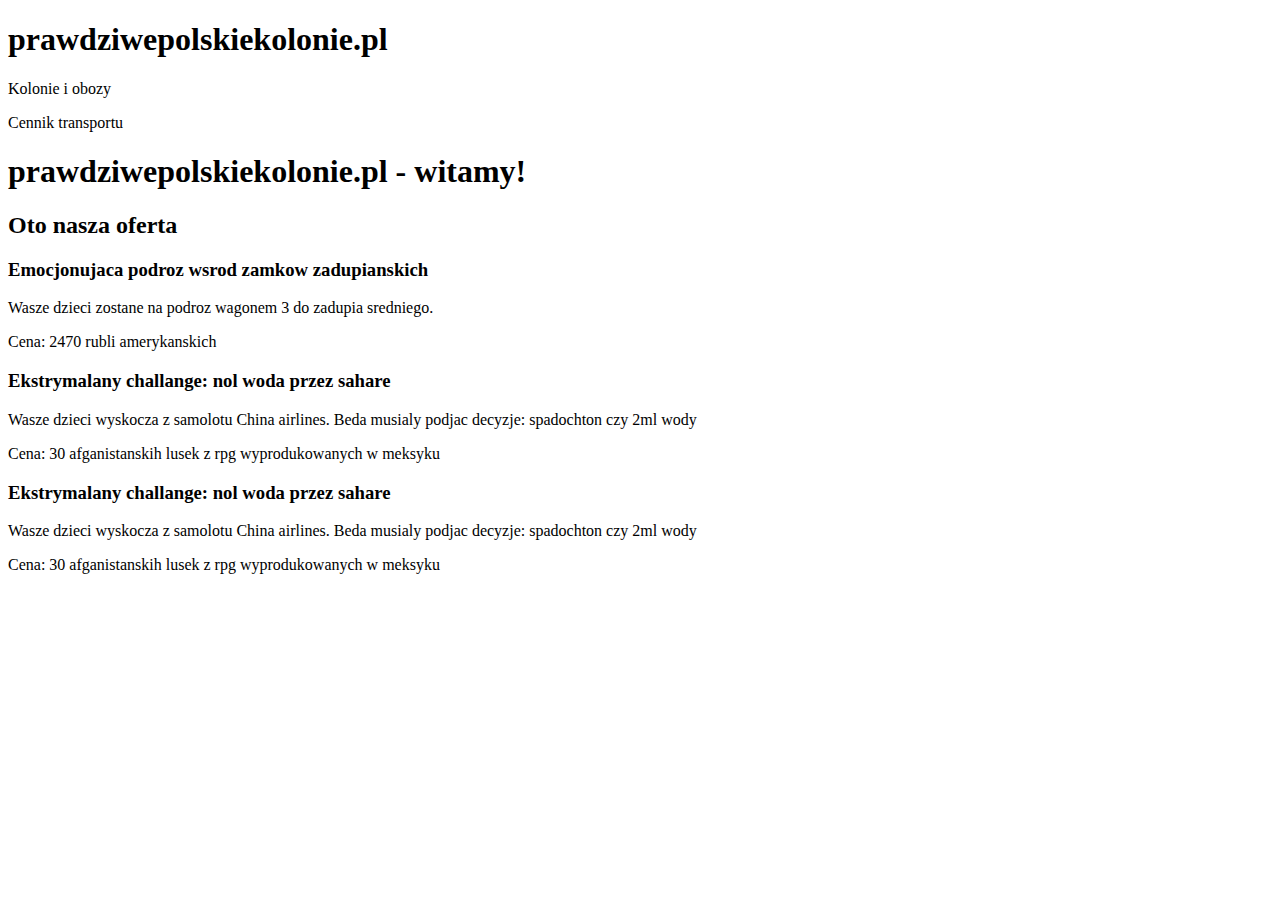
==== src/index.html @ 3d9823f6 "strona glowna go brrrrrr" ====
<!DOCTYPE html>
<html lang="pl">
<head>
    <meta charset="UTF-8">
    <meta name="viewport" content="width=device-width, initial-scale=1.0">
    <title>prawdziwepolskiekolonie.pl - Najlepsze kolonie w Polsce!</title>
</head>
<body>
    <div id="navbar">
        <h1>prawdziwepolskiekolonie.pl</h1>
        <div id="items">
            <p>Kolonie i obozy</p>
            <p>Cennik transportu</p>
        </div>
    </div>
    <div id="body">
        <h1>prawdziwepolskiekolonie.pl - witamy!</h1>
        <h2>Oto nasza oferta</h2>
        <div id="kolonie">
            <div class="karta">
                <h3>Emocjonujaca podroz wsrod zamkow zadupianskich</h3>
                <p>Wasze dzieci zostane na podroz wagonem 3 do zadupia sredniego.</p>
                <p>Cena: 2470 rubli amerykanskich</p>
            </div>            
            <div class="karta">
                <h3>Ekstrymalany challange: nol woda przez sahare</h3>
                <p>Wasze dzieci wyskocza z samolotu China airlines. Beda musialy podjac decyzje: spadochton czy 2ml wody</p>
                <p>Cena: 30 afganistanskih lusek z rpg wyprodukowanych w meksyku</p>
            </div>
            <div class="karta">
                <h3>Ekstrymalany challange: nol woda przez sahare</h3>
                <p>Wasze dzieci wyskocza z samolotu China airlines. Beda musialy podjac decyzje: spadochton czy 2ml wody</p>
                <p>Cena: 30 afganistanskih lusek z rpg wyprodukowanych w meksyku</p>
            </div>
        </div>
    </div>
</body>
</html>
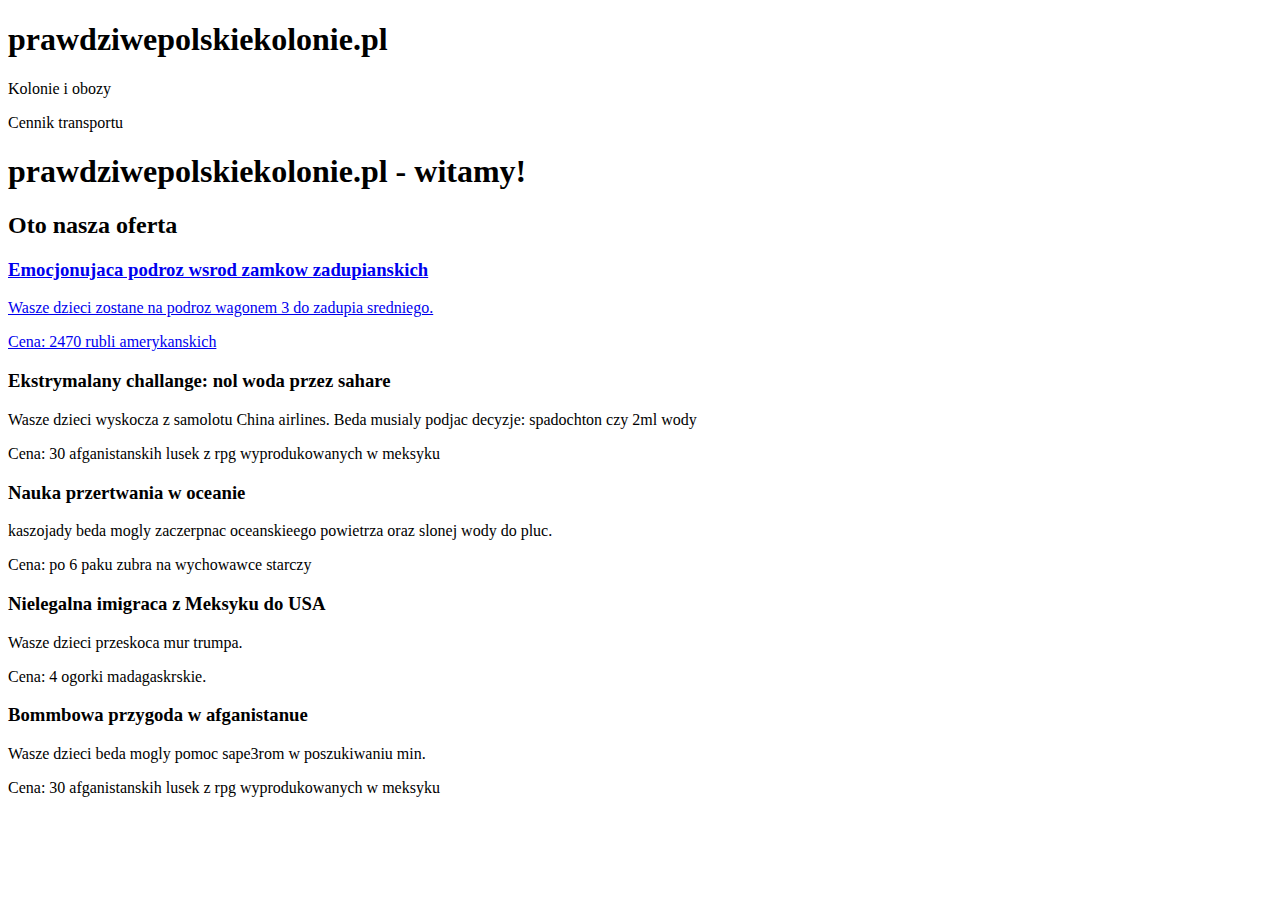
==== commit cd973e6b: "B  R  U  H" ====
--- a/src/index.html
+++ b/src/index.html
@@ -18,9 +18,11 @@
         <h2>Oto nasza oferta</h2>
         <div id="kolonie">
             <div class="karta">
+                <a href="/kolonie/zamki-zadupianskie.html">
                 <h3>Emocjonujaca podroz wsrod zamkow zadupianskich</h3>
                 <p>Wasze dzieci zostane na podroz wagonem 3 do zadupia sredniego.</p>
                 <p>Cena: 2470 rubli amerykanskich</p>
+            </a>
             </div>            
             <div class="karta">
                 <h3>Ekstrymalany challange: nol woda przez sahare</h3>
@@ -28,8 +30,18 @@
                 <p>Cena: 30 afganistanskih lusek z rpg wyprodukowanych w meksyku</p>
             </div>
             <div class="karta">
-                <h3>Ekstrymalany challange: nol woda przez sahare</h3>
-                <p>Wasze dzieci wyskocza z samolotu China airlines. Beda musialy podjac decyzje: spadochton czy 2ml wody</p>
+                <h3>Nauka przertwania w oceanie</h3>
+                <p>kaszojady beda mogly zaczerpnac oceanskieego powietrza oraz slonej wody do pluc.</p>
+                <p>Cena: po 6 paku zubra na wychowawce starczy</p>
+            </div>
+            <div class="karta">
+                <h3>Nielegalna imigraca z Meksyku do USA</h3>
+                <p>Wasze dzieci przeskoca mur trumpa.</p>
+                <p>Cena: 4 ogorki madagaskrskie.</p>
+            </div>
+            <div class="karta">
+                <h3>Bommbowa przygoda w afganistanue</h3>
+                <p>Wasze dzieci beda mogly pomoc sape3rom w poszukiwaniu min.</p>
                 <p>Cena: 30 afganistanskih lusek z rpg wyprodukowanych w meksyku</p>
             </div>
         </div>
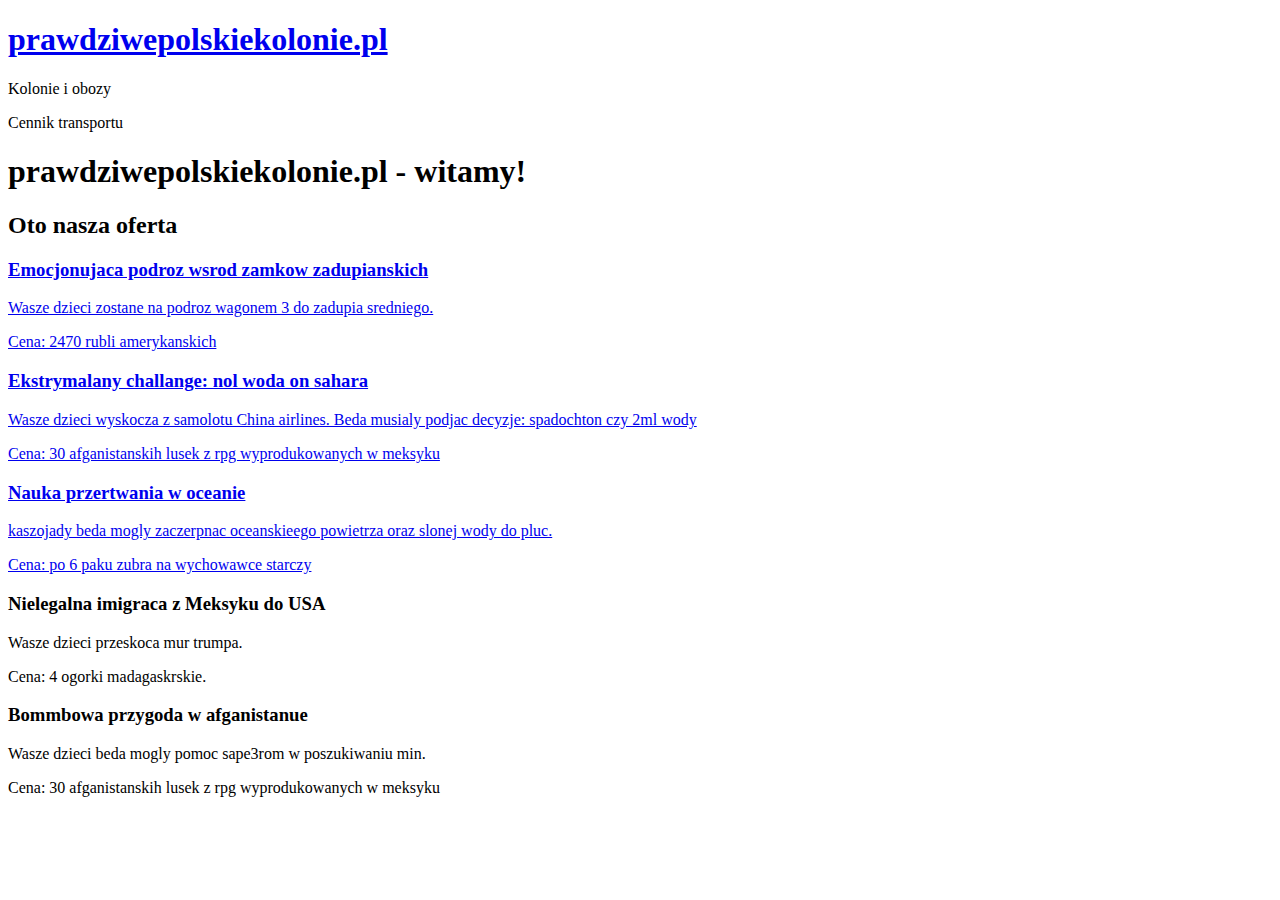
==== commit 3df80567: "g" ====
--- a/src/index.html
+++ b/src/index.html
@@ -7,7 +7,7 @@
 </head>
 <body>
     <div id="navbar">
-        <h1>prawdziwepolskiekolonie.pl</h1>
+        <a href="/"> <h1>prawdziwepolskiekolonie.pl</h1></a>
         <div id="items">
             <p>Kolonie i obozy</p>
             <p>Cennik transportu</p>
@@ -25,14 +25,18 @@
             </a>
             </div>            
             <div class="karta">
-                <h3>Ekstrymalany challange: nol woda przez sahare</h3>
+                <a href="/kolonie/no-woda-on-sahara.html">
+                <h3>Ekstrymalany challange: nol woda on sahara</h3>
                 <p>Wasze dzieci wyskocza z samolotu China airlines. Beda musialy podjac decyzje: spadochton czy 2ml wody</p>
                 <p>Cena: 30 afganistanskih lusek z rpg wyprodukowanych w meksyku</p>
+            </a>
             </div>
             <div class="karta">
+                <a href="/kolonie/przetrwanie-w-oceanie.html">
                 <h3>Nauka przertwania w oceanie</h3>
                 <p>kaszojady beda mogly zaczerpnac oceanskieego powietrza oraz slonej wody do pluc.</p>
                 <p>Cena: po 6 paku zubra na wychowawce starczy</p>
+                </a>
             </div>
             <div class="karta">
                 <h3>Nielegalna imigraca z Meksyku do USA</h3>
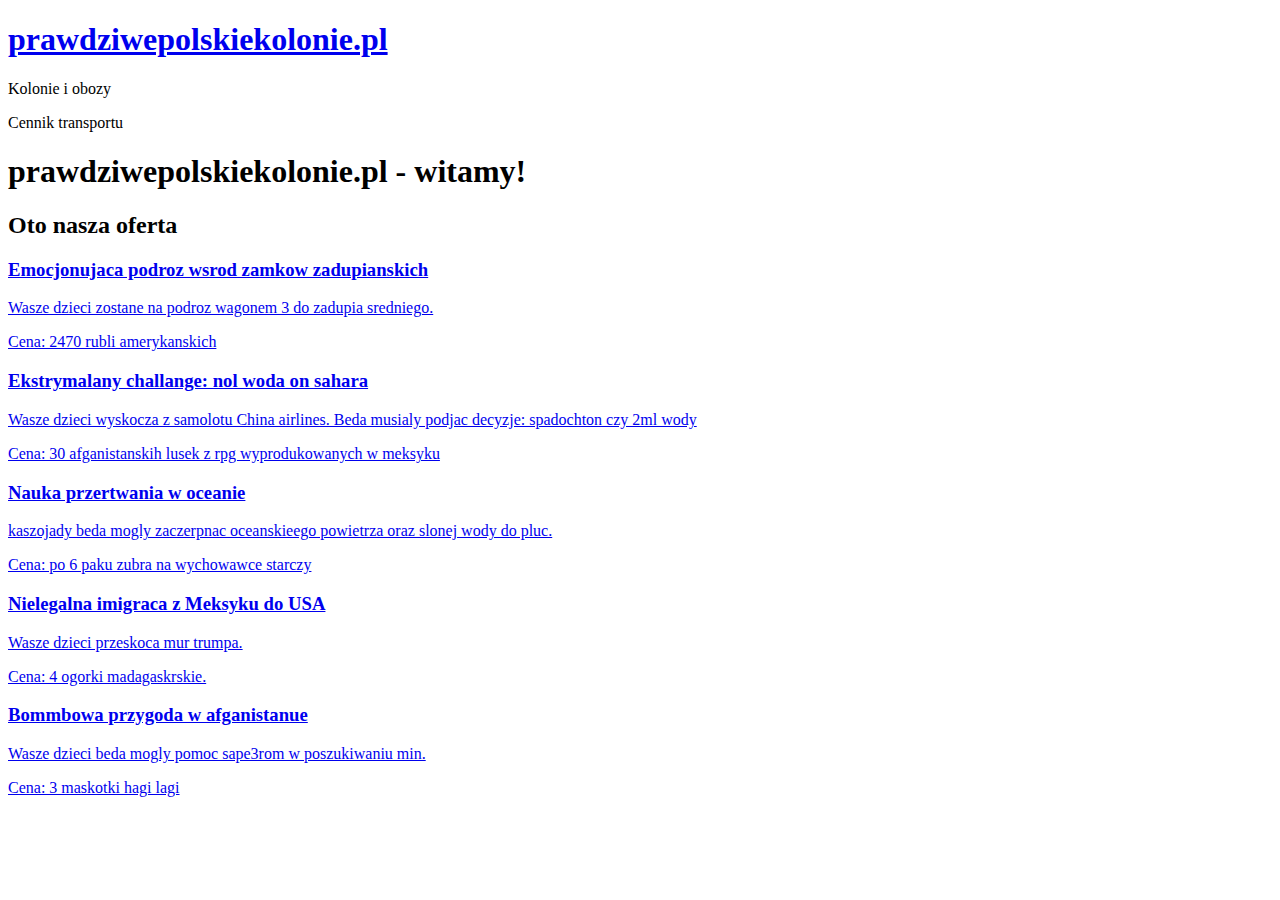
==== commit c0f82f9e: "goofy" ====
--- a/src/index.html
+++ b/src/index.html
@@ -39,16 +39,21 @@
                 </a>
             </div>
             <div class="karta">
+                <a href="/kolonnie/mur-trumpa.html">
                 <h3>Nielegalna imigraca z Meksyku do USA</h3>
                 <p>Wasze dzieci przeskoca mur trumpa.</p>
                 <p>Cena: 4 ogorki madagaskrskie.</p>
+                </a>
             </div>
             <div class="karta">
+                <a href="/kolonie/bombowa-przygoda.html">
                 <h3>Bommbowa przygoda w afganistanue</h3>
                 <p>Wasze dzieci beda mogly pomoc sape3rom w poszukiwaniu min.</p>
-                <p>Cena: 30 afganistanskih lusek z rpg wyprodukowanych w meksyku</p>
+                <p>Cena: 3 maskotki hagi lagi</p>
+            </a>
             </div>
         </div>
+
     </div>
 </body>
 </html>